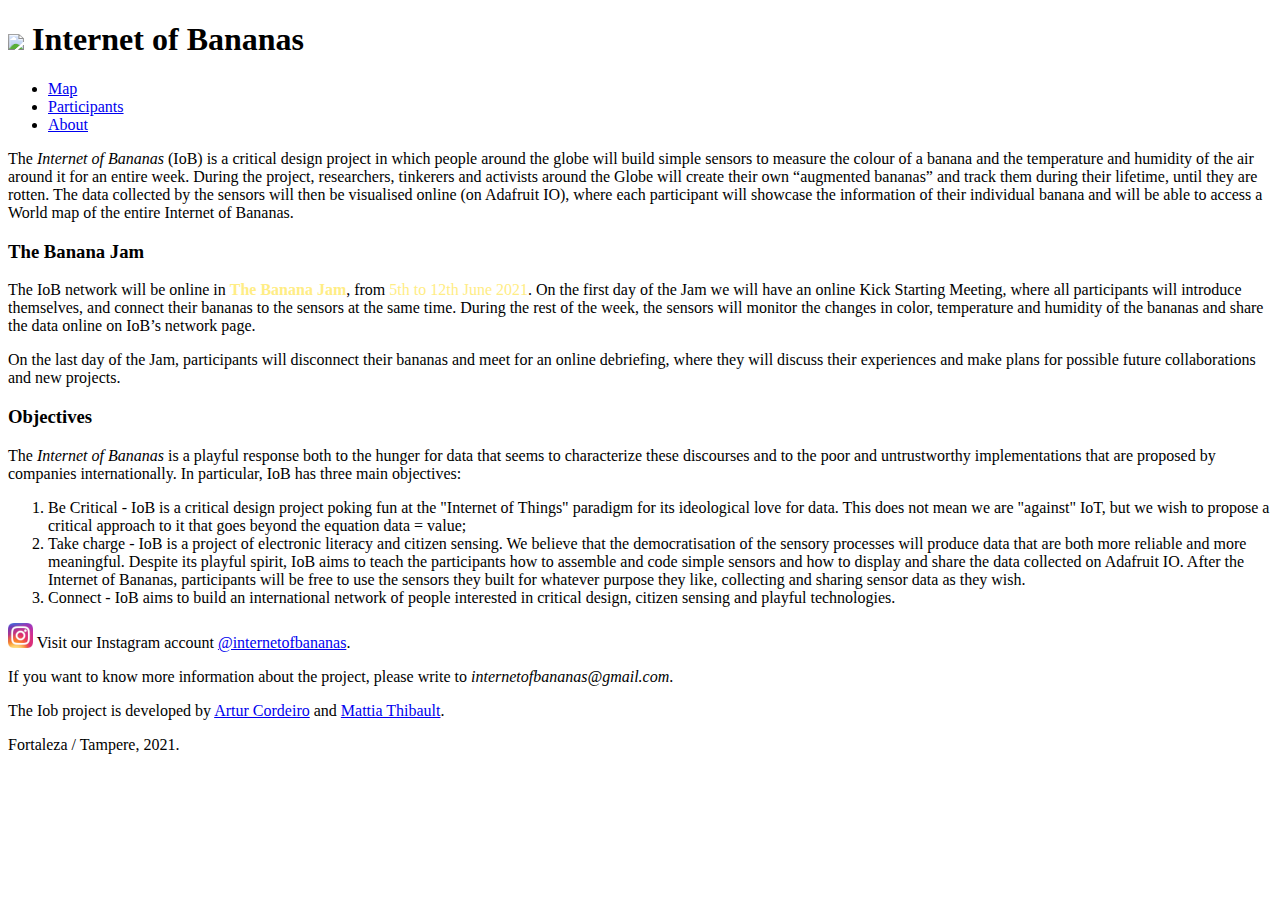
==== about.html @ c894e777 "Add files via upload" ====
<!DOCTYPE html>
<html lang="">

<head>
  <meta charset="utf-8">
  <meta name="viewport" content="width=device-width, initial-scale=1, shrink-to-fit=no">
  <!-- Bootstrap CSS -->
  <link rel="stylesheet" href="https://stackpath.bootstrapcdn.com/bootstrap/4.1.3/css/bootstrap.min.css"
    integrity="sha384-MCw98/SFnGE8fJT3GXwEOngsV7Zt27NXFoaoApmYm81iuXoPkFOJwJ8ERdknLPMO" crossorigin="anonymous">

  <!-- Google Font -->
  <link rel="preconnect" href="https://fonts.gstatic.com">
  <link href="https://fonts.googleapis.com/css2?family=Inconsolata:wght@600&display=swap" rel="stylesheet">



  <title>Internet of Bananas</title>

  <link rel="stylesheet" href="estilo.css">




</head>

<body>
  <div class="container">
    <div class="row">
      <div class=" col-12">
        <div class="row">
          <div class="col" id="titulo">


            <h1> <img src="iob_logo_white.png" width="50" /> Internet of Bananas</h1>

          </div>
        </div>
        <div class="row">
          <div class="col-12">

            <ul class="nav">
              <li class="nav-item">
                <a class="nav-link" href="index.html">Map</a>
              </li>
              <li class="nav-item">
                <a class="nav-link" href="participants.html">Participants</a>
              </li>
              <li class="nav-item">
                <a class="nav-link" href="about.html">About</a>
              </li>
            </ul>


          </div>
        </div>
        <div class="row">
          <div class="col-md-8">
            <p>The <em>Internet of Bananas</em> (IoB) is a critical design project in which people around the globe will
              build simple
              sensors to measure the colour of a banana and the temperature and humidity of the air around it for an
              entire week.
              During the project, researchers, tinkerers and activists around the Globe will create their own “augmented
              bananas” and track them during their lifetime, until they are rotten. The data collected by the sensors
              will then be visualised online (on Adafruit IO), where each participant will showcase the information of
              their individual banana and will be able to access a World map of the entire Internet of Bananas.
            </p>
            <h3>The Banana Jam</h3>
            <p>The IoB network will be online in <strong style="color:#ffed85;">The Banana Jam</strong>, from <span style="color:#ffed85;">5th to 12th June 2021</span>. On the first day of the Jam we will have an online Kick Starting
              Meeting, where all participants will
              introduce themselves, and connect their bananas to the sensors at the same time. During the rest of the
              week, the sensors will monitor the changes in color, temperature and humidity of the bananas and share the
              data online on IoB’s network page.</p>
            <p> On the last day of the Jam, participants will disconnect their bananas and meet for an online
              debriefing,
              where they will discuss their experiences and make plans for possible future collaborations and new
              projects.</p>
            <h3>Objectives</h3>
            <p>
              The <em>Internet of Bananas</em> is a playful response both to the hunger for data that seems to
              characterize these
              discourses and to the poor and untrustworthy implementations that are proposed by companies
              internationally.
              In particular, IoB has three main objectives:
            </p>
            <ol>
              <li>Be Critical - IoB is a critical design project poking fun at the "Internet of Things" paradigm for its
                ideological love for data. This does not mean we are "against" IoT, but we wish to propose a critical
                approach to it that goes beyond the equation data = value;</li>
              <li>Take charge - IoB is a project of electronic literacy and citizen sensing. We believe that the
                democratisation of the sensory processes will produce data that are both more reliable and more
                meaningful.
                Despite its playful spirit, IoB aims to teach the participants how to assemble and code simple sensors
                and
                how to display and share the data collected on Adafruit IO. After the Internet of Bananas, participants
                will
                be free to use the sensors they built for whatever purpose they like, collecting and sharing sensor data
                as
                they wish.</li>
              <li>Connect - IoB aims to build an international network of people interested in critical design, citizen
                sensing and playful technologies.</li>
            </ol>

            <p><img  src="Instagram_icon.png" width="25px"> Visit our Instagram account <a href="https://www.instagram.com/internetofbananas">@internetofbananas</a>. </p>

            <p>If you want to know more information about the project, please write to
              <em>internetofbananas@gmail.com</em>. </p>

            <p> The Iob project is developed by <a href="http://arturvc.net.br" target="_blank">Artur Cordeiro</a> and
              <a href="http://urban-play.eu/" target="_blank">Mattia Thibault</a>.</p>
            <p>Fortaleza / Tampere, 2021.</p>

          </div>
        </div>
      </div>
    </div>
  </div>


  <!-- JavaScript (Opcional) -->
  <!-- jQuery primeiro, depois Popper.js, depois Bootstrap JS -->
  <script src="https://code.jquery.com/jquery-3.3.1.slim.min.js"
    integrity="sha384-q8i/X+965DzO0rT7abK41JStQIAqVgRVzpbzo5smXKp4YfRvH+8abtTE1Pi6jizo" crossorigin="anonymous">
  </script>
  <script src="https://cdnjs.cloudflare.com/ajax/libs/popper.js/1.14.3/umd/popper.min.js"
    integrity="sha384-ZMP7rVo3mIykV+2+9J3UJ46jBk0WLaUAdn689aCwoqbBJiSnjAK/l8WvCWPIPm49" crossorigin="anonymous">
  </script>
  <script src="https://stackpath.bootstrapcdn.com/bootstrap/4.1.3/js/bootstrap.min.js"
    integrity="sha384-ChfqqxuZUCnJSK3+MXmPNIyE6ZbWh2IMqE241rYiqJxyMiZ6OW/JmZQ5stwEULTy" crossorigin="anonymous">
  </script>
</body>

</html>
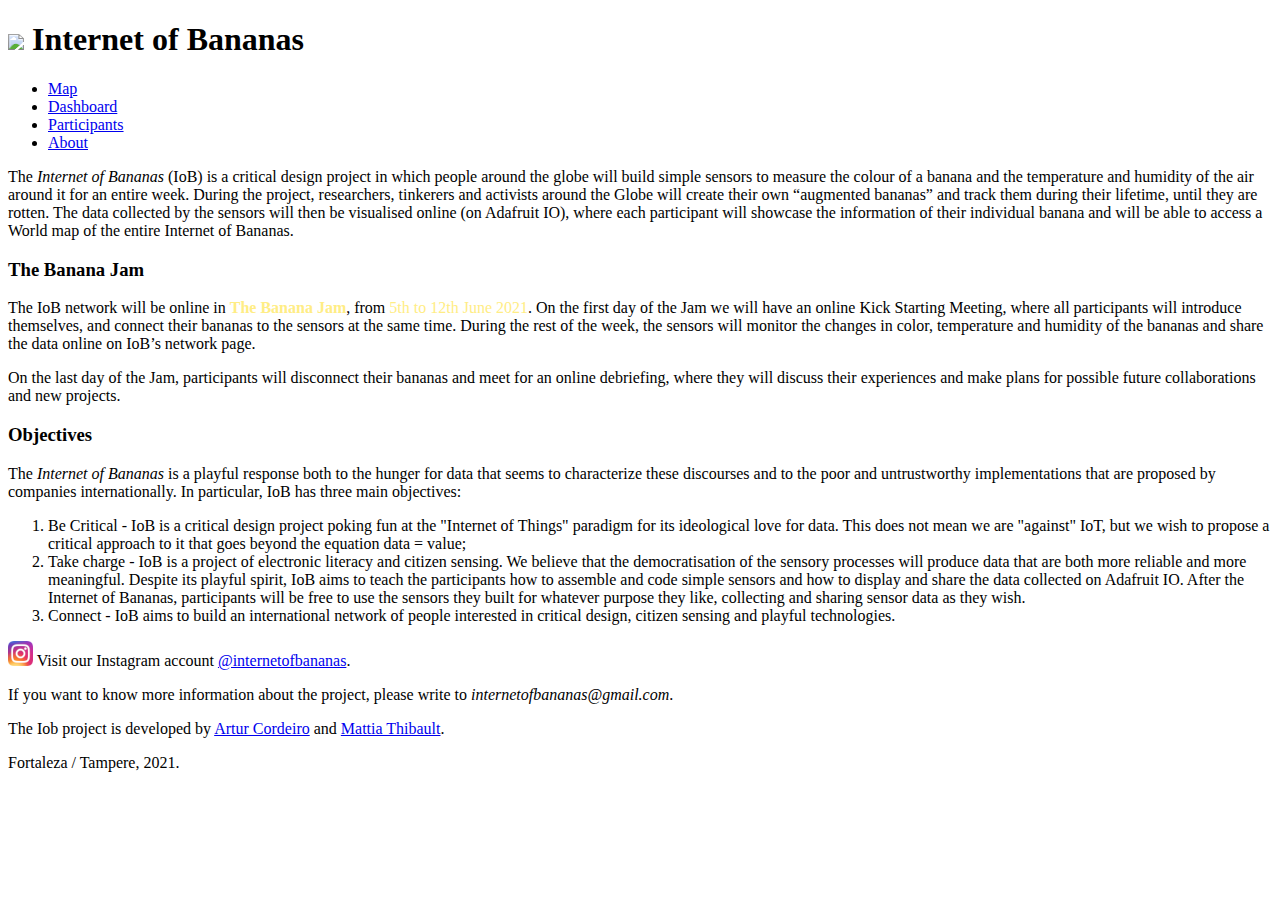
==== commit c9d8b8fc: "Add files via upload" ====
--- a/about.html
+++ b/about.html
@@ -41,6 +41,9 @@
             <ul class="nav">
               <li class="nav-item">
                 <a class="nav-link" href="index.html">Map</a>
+              </li>
+              <li class="nav-item">
+                <a class="nav-link" href="dashboard.html">Dashboard</a>
               </li>
               <li class="nav-item">
                 <a class="nav-link" href="participants.html">Participants</a>
@@ -100,7 +103,7 @@
                 sensing and playful technologies.</li>
             </ol>
 
-            <p><img  src="Instagram_icon.png" width="25px"> Visit our Instagram account <a href="https://www.instagram.com/internetofbananas">@internetofbananas</a>. </p>
+            <p><img  src="Instagram_icon.png" target="_blank" width="25px"> Visit our Instagram account <a href="https://www.instagram.com/internetofbananas">@internetofbananas</a>. </p>
 
             <p>If you want to know more information about the project, please write to
               <em>internetofbananas@gmail.com</em>. </p>
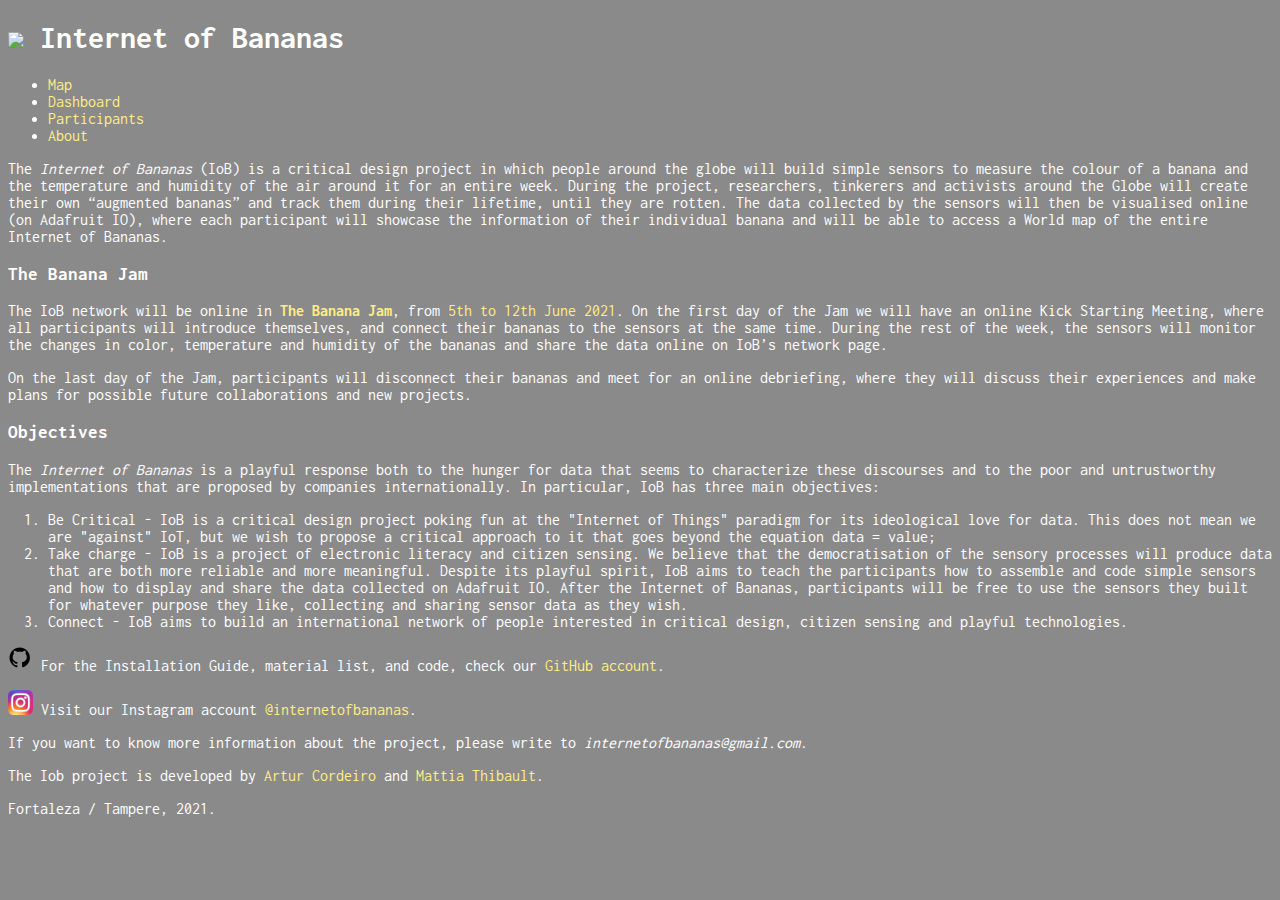
==== commit fe7e0ed3: "Add files via upload" ====
--- a/about.html
+++ b/about.html
@@ -102,7 +102,8 @@
               <li>Connect - IoB aims to build an international network of people interested in critical design, citizen
                 sensing and playful technologies.</li>
             </ol>
-
+            <p><img  src="GitHub_icon.png" target="_blank" width="25px"> For the Installation Guide, material list, and code, check our  <a href="https://github.com/Internet-of-Bananas">GitHub account</a>. </p>
+            
             <p><img  src="Instagram_icon.png" target="_blank" width="25px"> Visit our Instagram account <a href="https://www.instagram.com/internetofbananas">@internetofbananas</a>. </p>
 
             <p>If you want to know more information about the project, please write to
--- a/estilo.css
+++ b/estilo.css
@@ -0,0 +1,79 @@
+body {
+    background-color: #8a8a8a;
+    font-family: 'Inconsolata', sans-serif;
+    color: #ffffff;
+}
+
+/* Cores 
+#8a8a8a
+#ffffff
+#ffed85
+*/
+
+
+#mapId {
+    height: 500px;
+}
+
+#chartTemperature {
+    padding: 10px;
+    width: 100%;
+    height: 50%;
+}
+
+#chartHumidity {
+    width: 100%;
+    height: 50%;
+}
+
+#chartColor{
+    width: 100%;
+    height: 50%;
+    background-color: white;
+}
+
+h1 {
+    color: #ffffff;
+}
+
+
+a {
+    color: #ffed85;
+    text-decoration: none;
+}
+
+a:link {
+    color: #ffed85;
+    text-decoration: none;
+}
+
+a:visited {
+    color: #ffed85;
+    text-decoration: none;
+}
+
+a:focus {
+    color: #ffed85;
+    text-decoration: none;
+}
+
+a:hover {
+    color: #ffffff;
+    text-decoration: none;
+}
+
+a:active {
+    color: #ffffff;
+    text-decoration: none;
+}
+
+.leaflet-control-attribution.leaflet-control {
+    background-color: #8a8a8a;
+    color: #ffffff;
+}
+
+.card {
+    border: none;
+    color: #ffffff;
+    background-color: #8a8a8a;
+}